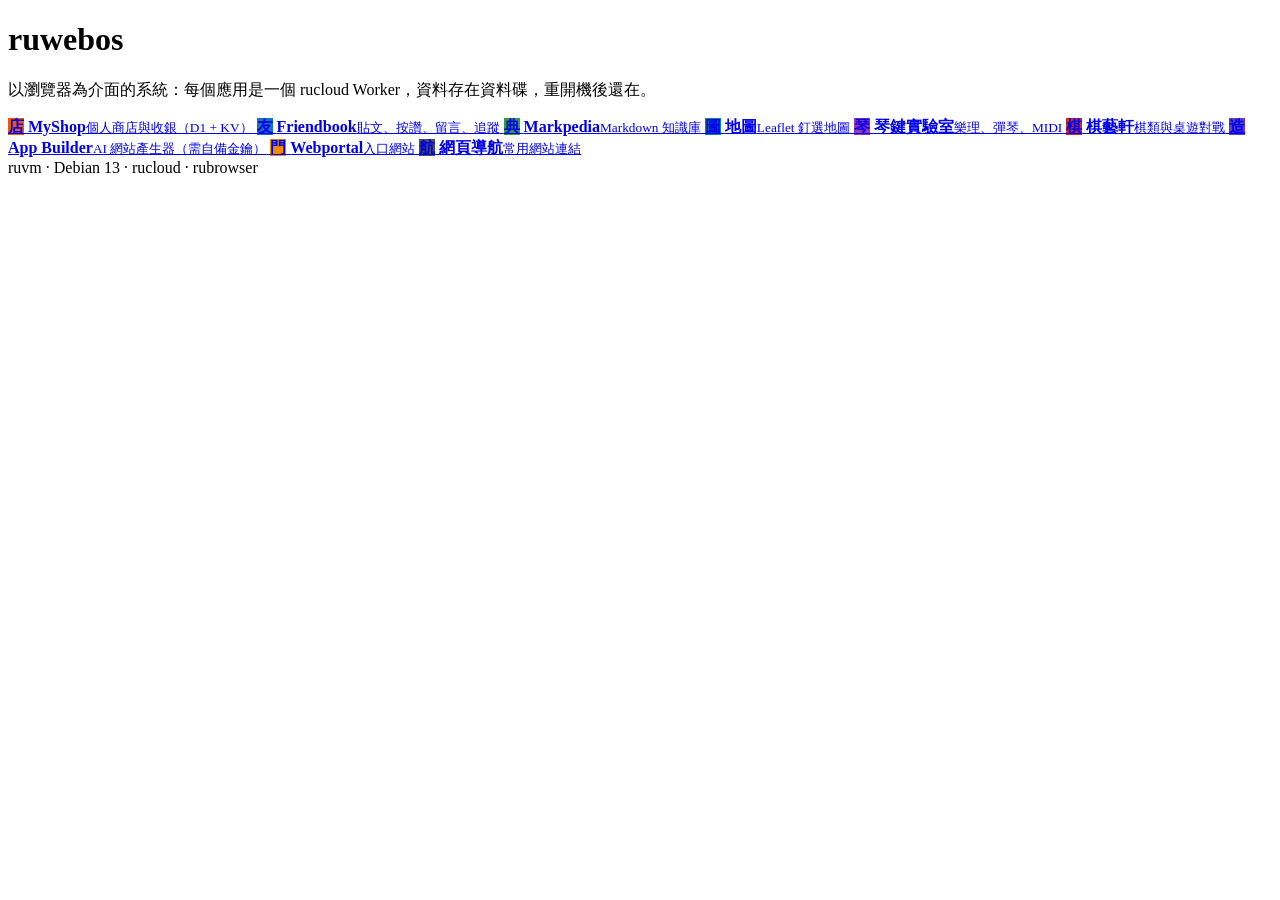
==== home/public/index.html @ 98c7fe2f "Stage 1: one-command system image (ruvm + Debian 13 + rucloud + rubrowser) - image/build.sh: read-on" ====
<!doctype html>
<html lang="zh-Hant">
<head>
<meta charset="utf-8">
<meta name="viewport" content="width=device-width, initial-scale=1">
<title>ruwebos</title>
<link rel="stylesheet" href="/home.css">
</head>
<body>
<main>
  <header>
    <h1>ru<span>webos</span></h1>
    <p>以瀏覽器為介面的系統：每個應用是一個 rucloud Worker，資料存在資料碟，重開機後還在。</p>
  </header>
  <section class="grid">
    <a class="app" href="http://myshop.localhost:8700/">
      <b class="icon" style="background:#e8590c">店</b>
      <span><strong>MyShop</strong><small>個人商店與收銀（D1 + KV）</small></span>
    </a>
    <a class="app" href="http://friendbook.localhost:8700/">
      <b class="icon" style="background:#1971c2">友</b>
      <span><strong>Friendbook</strong><small>貼文、按讚、留言、追蹤</small></span>
    </a>
    <a class="app" href="http://markpedia.localhost:8700/">
      <b class="icon" style="background:#2f9e44">典</b>
      <span><strong>Markpedia</strong><small>Markdown 知識庫</small></span>
    </a>
    <a class="app" href="http://map.localhost:8700/">
      <b class="icon" style="background:#0c8599">圖</b>
      <span><strong>地圖</strong><small>Leaflet 釘選地圖</small></span>
    </a>
    <a class="app" href="http://music.localhost:8700/">
      <b class="icon" style="background:#9c36b5">琴</b>
      <span><strong>琴鍵實驗室</strong><small>樂理、彈琴、MIDI</small></span>
    </a>
    <a class="app" href="http://boardgame.localhost:8700/">
      <b class="icon" style="background:#c92a2a">棋</b>
      <span><strong>棋藝軒</strong><small>棋類與桌遊對戰</small></span>
    </a>
    <a class="app" href="http://app-builder.localhost:8700/">
      <b class="icon" style="background:#5f3dc4">造</b>
      <span><strong>App Builder</strong><small>AI 網站產生器（需自備金鑰）</small></span>
    </a>
    <a class="app" href="http://webportal.localhost:8700/">
      <b class="icon" style="background:#f08c00">門</b>
      <span><strong>Webportal</strong><small>入口網站</small></span>
    </a>
    <a class="app" href="http://ccc.localhost:8700/">
      <b class="icon" style="background:#495057">航</b>
      <span><strong>網頁導航</strong><small>常用網站連結</small></span>
    </a>
  </section>
  <footer>ruvm · Debian 13 · rucloud · rubrowser</footer>
</main>
</body>
</html>
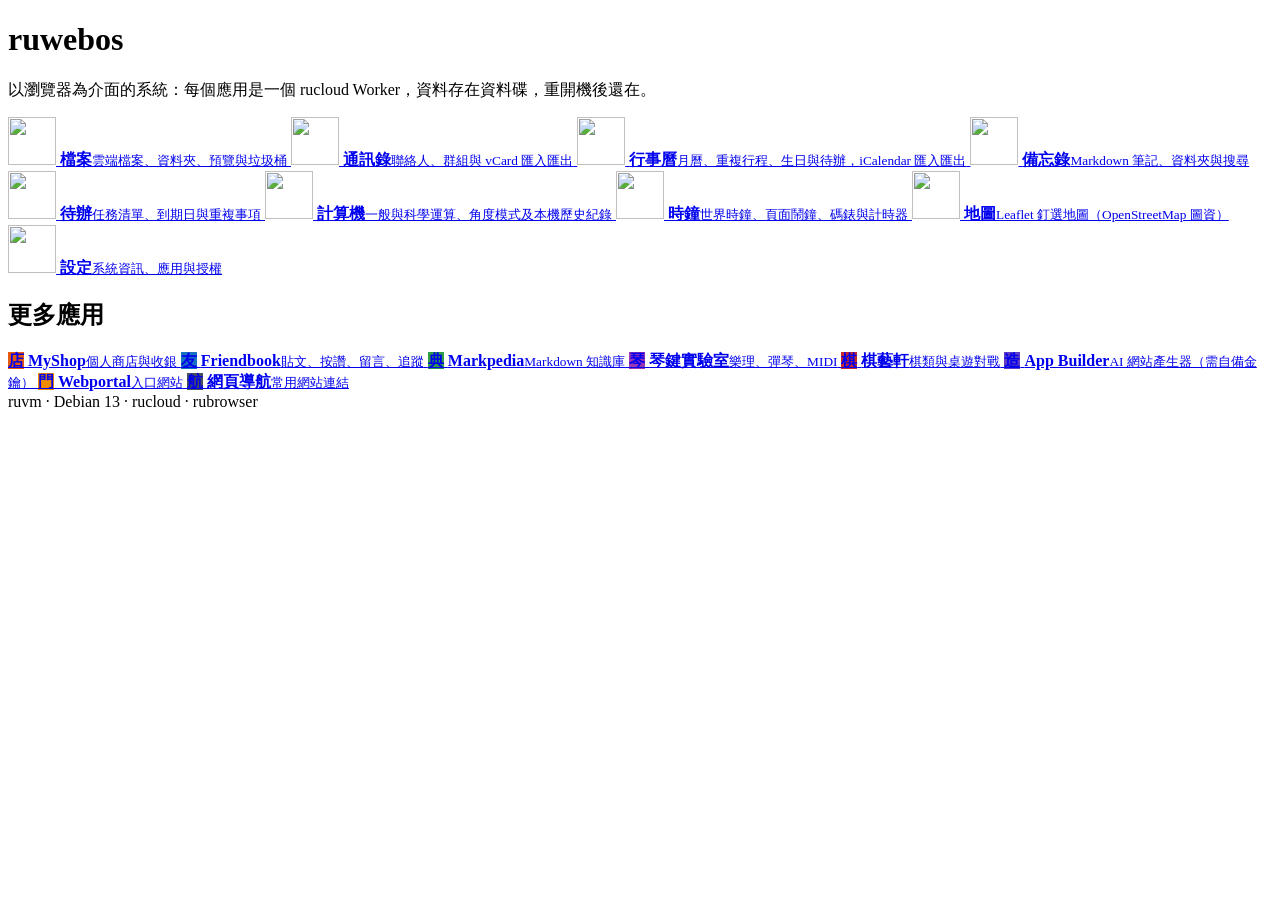
==== commit d6030e9f: "Batch 1 of the basic apps: files, contacts, calendar, notes, todo, calculator, clock, map, settings " ====
--- a/home/public/index.html
+++ b/home/public/index.html
@@ -7,50 +7,95 @@
 <link rel="stylesheet" href="/home.css">
 </head>
 <body>
+<!-- Generated by image/gen-home.mjs from the apps' manifests; do not edit. -->
 <main>
   <header>
     <h1>ru<span>webos</span></h1>
     <p>以瀏覽器為介面的系統：每個應用是一個 rucloud Worker，資料存在資料碟，重開機後還在。</p>
   </header>
   <section class="grid">
-    <a class="app" href="http://myshop.localhost:8700/">
+    <a class="app" data-app="files" href="http://files.localhost:8700/">
+      <img class="icon" src="http://files.localhost:8700/icon.svg" alt="" width="48" height="48">
+      <span><strong>檔案</strong><small>雲端檔案、資料夾、預覽與垃圾桶</small></span>
+    </a>
+    <a class="app" data-app="contacts" href="http://contacts.localhost:8700/">
+      <img class="icon" src="http://contacts.localhost:8700/icon.svg" alt="" width="48" height="48">
+      <span><strong>通訊錄</strong><small>聯絡人、群組與 vCard 匯入匯出</small></span>
+    </a>
+    <a class="app" data-app="calendar" href="http://calendar.localhost:8700/">
+      <img class="icon" src="http://calendar.localhost:8700/icon.svg" alt="" width="48" height="48">
+      <span><strong>行事曆</strong><small>月曆、重複行程、生日與待辦，iCalendar 匯入匯出</small></span>
+    </a>
+    <a class="app" data-app="notes" href="http://notes.localhost:8700/">
+      <img class="icon" src="http://notes.localhost:8700/icon.svg" alt="" width="48" height="48">
+      <span><strong>備忘錄</strong><small>Markdown 筆記、資料夾與搜尋</small></span>
+    </a>
+    <a class="app" data-app="todo" href="http://todo.localhost:8700/">
+      <img class="icon" src="http://todo.localhost:8700/icon.svg" alt="" width="48" height="48">
+      <span><strong>待辦</strong><small>任務清單、到期日與重複事項</small></span>
+    </a>
+    <a class="app" data-app="calculator" href="http://calculator.localhost:8700/">
+      <img class="icon" src="http://calculator.localhost:8700/icon.svg" alt="" width="48" height="48">
+      <span><strong>計算機</strong><small>一般與科學運算、角度模式及本機歷史紀錄</small></span>
+    </a>
+    <a class="app" data-app="clock" href="http://clock.localhost:8700/">
+      <img class="icon" src="http://clock.localhost:8700/icon.svg" alt="" width="48" height="48">
+      <span><strong>時鐘</strong><small>世界時鐘、頁面鬧鐘、碼錶與計時器</small></span>
+    </a>
+    <a class="app" data-app="map" href="http://map.localhost:8700/">
+      <img class="icon" src="http://map.localhost:8700/icon.svg" alt="" width="48" height="48">
+      <span><strong>地圖</strong><small>Leaflet 釘選地圖（OpenStreetMap 圖資）</small></span>
+    </a>
+    <a class="app" data-app="settings" href="http://settings.localhost:8700/">
+      <img class="icon" src="http://settings.localhost:8700/icon.svg" alt="" width="48" height="48">
+      <span><strong>設定</strong><small>系統資訊、應用與授權</small></span>
+    </a>
+  </section>
+  <h2>更多應用</h2>
+  <section class="grid">
+    <a class="app" data-app="myshop" href="http://myshop.localhost:8700/">
       <b class="icon" style="background:#e8590c">店</b>
-      <span><strong>MyShop</strong><small>個人商店與收銀（D1 + KV）</small></span>
+      <span><strong>MyShop</strong><small>個人商店與收銀</small></span>
     </a>
-    <a class="app" href="http://friendbook.localhost:8700/">
+    <a class="app" data-app="friendbook" href="http://friendbook.localhost:8700/">
       <b class="icon" style="background:#1971c2">友</b>
       <span><strong>Friendbook</strong><small>貼文、按讚、留言、追蹤</small></span>
     </a>
-    <a class="app" href="http://markpedia.localhost:8700/">
+    <a class="app" data-app="markpedia" href="http://markpedia.localhost:8700/">
       <b class="icon" style="background:#2f9e44">典</b>
       <span><strong>Markpedia</strong><small>Markdown 知識庫</small></span>
     </a>
-    <a class="app" href="http://map.localhost:8700/">
-      <b class="icon" style="background:#0c8599">圖</b>
-      <span><strong>地圖</strong><small>Leaflet 釘選地圖</small></span>
-    </a>
-    <a class="app" href="http://music.localhost:8700/">
+    <a class="app" data-app="music" href="http://music.localhost:8700/">
       <b class="icon" style="background:#9c36b5">琴</b>
       <span><strong>琴鍵實驗室</strong><small>樂理、彈琴、MIDI</small></span>
     </a>
-    <a class="app" href="http://boardgame.localhost:8700/">
+    <a class="app" data-app="boardgame" href="http://boardgame.localhost:8700/">
       <b class="icon" style="background:#c92a2a">棋</b>
       <span><strong>棋藝軒</strong><small>棋類與桌遊對戰</small></span>
     </a>
-    <a class="app" href="http://app-builder.localhost:8700/">
+    <a class="app" data-app="app-builder" href="http://app-builder.localhost:8700/">
       <b class="icon" style="background:#5f3dc4">造</b>
       <span><strong>App Builder</strong><small>AI 網站產生器（需自備金鑰）</small></span>
     </a>
-    <a class="app" href="http://webportal.localhost:8700/">
+    <a class="app" data-app="webportal" href="http://webportal.localhost:8700/">
       <b class="icon" style="background:#f08c00">門</b>
       <span><strong>Webportal</strong><small>入口網站</small></span>
     </a>
-    <a class="app" href="http://ccc.localhost:8700/">
+    <a class="app" data-app="ccc" href="http://ccc.localhost:8700/">
       <b class="icon" style="background:#495057">航</b>
       <span><strong>網頁導航</strong><small>常用網站連結</small></span>
     </a>
   </section>
   <footer>ruvm · Debian 13 · rucloud · rubrowser</footer>
 </main>
+<script>
+  // the apps live on the same edge port as this page
+  if (location.port && location.port !== '8700') {
+    document.querySelectorAll('a[data-app], img.icon').forEach(function (el) {
+      var attr = el.tagName === 'A' ? 'href' : 'src';
+      el.setAttribute(attr, el.getAttribute(attr).replace(':8700', ':' + location.port));
+    });
+  }
+</script>
 </body>
 </html>
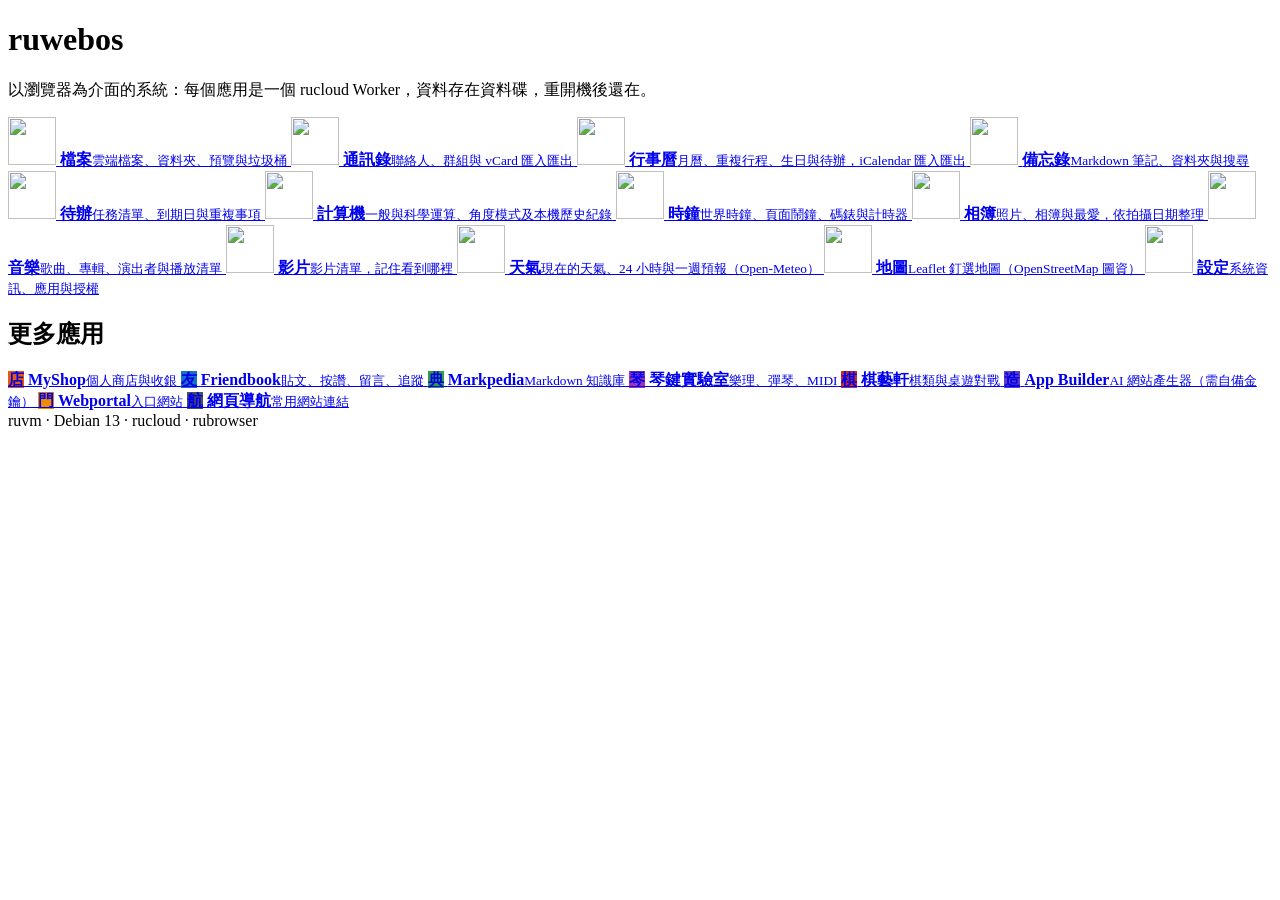
==== commit fa398def: "Batch 2 of the basic apps: photos, songs, videos, weather; system time zone - photos: EXIF (date, ca" ====
--- a/home/public/index.html
+++ b/home/public/index.html
@@ -41,6 +41,22 @@
     <a class="app" data-app="clock" href="http://clock.localhost:8700/">
       <img class="icon" src="http://clock.localhost:8700/icon.svg" alt="" width="48" height="48">
       <span><strong>時鐘</strong><small>世界時鐘、頁面鬧鐘、碼錶與計時器</small></span>
+    </a>
+    <a class="app" data-app="photos" href="http://photos.localhost:8700/">
+      <img class="icon" src="http://photos.localhost:8700/icon.svg" alt="" width="48" height="48">
+      <span><strong>相簿</strong><small>照片、相簿與最愛，依拍攝日期整理</small></span>
+    </a>
+    <a class="app" data-app="songs" href="http://songs.localhost:8700/">
+      <img class="icon" src="http://songs.localhost:8700/icon.svg" alt="" width="48" height="48">
+      <span><strong>音樂</strong><small>歌曲、專輯、演出者與播放清單</small></span>
+    </a>
+    <a class="app" data-app="videos" href="http://videos.localhost:8700/">
+      <img class="icon" src="http://videos.localhost:8700/icon.svg" alt="" width="48" height="48">
+      <span><strong>影片</strong><small>影片清單，記住看到哪裡</small></span>
+    </a>
+    <a class="app" data-app="weather" href="http://weather.localhost:8700/">
+      <img class="icon" src="http://weather.localhost:8700/icon.svg" alt="" width="48" height="48">
+      <span><strong>天氣</strong><small>現在的天氣、24 小時與一週預報（Open-Meteo）</small></span>
     </a>
     <a class="app" data-app="map" href="http://map.localhost:8700/">
       <img class="icon" src="http://map.localhost:8700/icon.svg" alt="" width="48" height="48">
